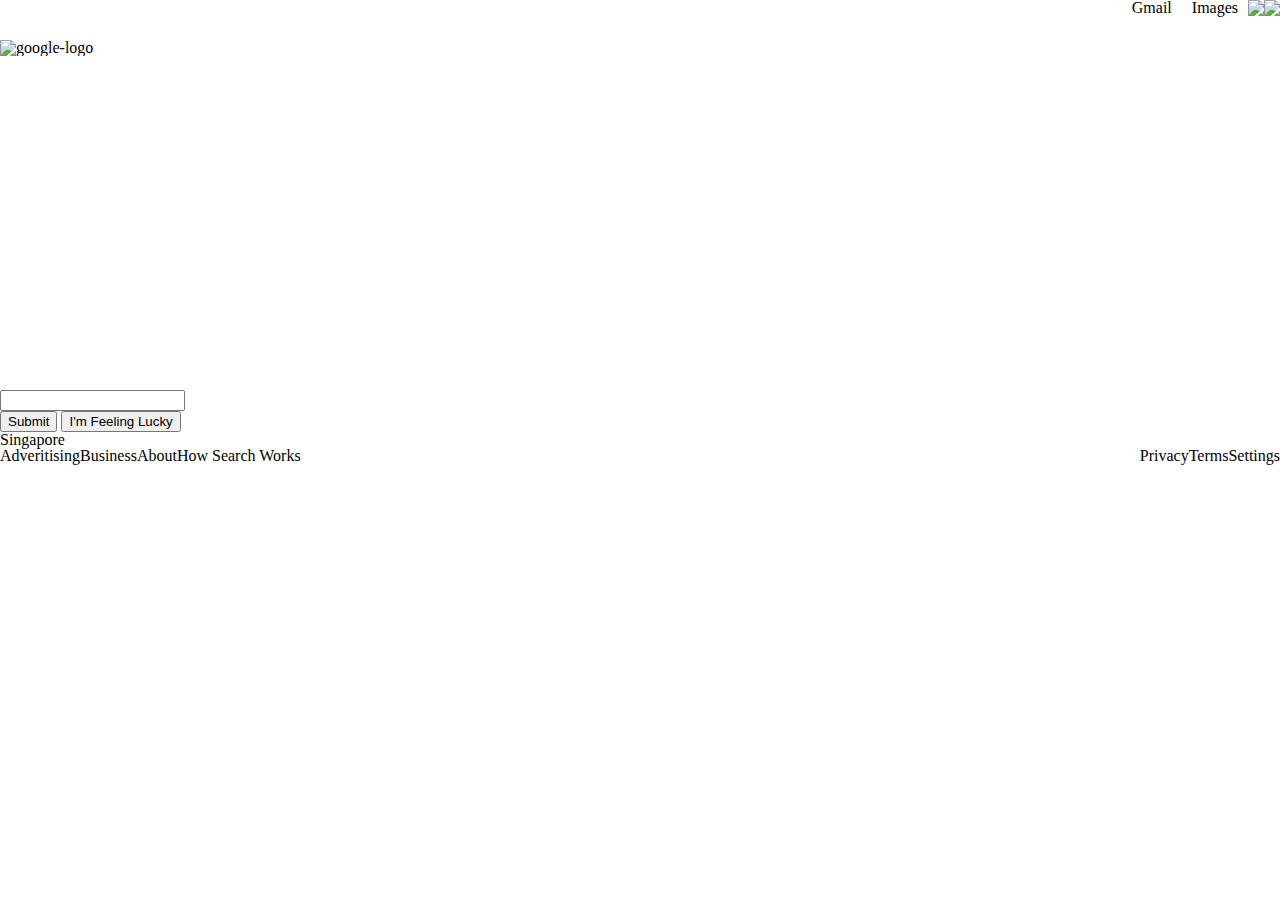
==== index.html @ c742a32c "First Draft Google Project" ====
<html>
	<head>
		<!-- Style Sheet Creating Reference to reset.css and main.css -->
		<link href="css/reset.css" rel="stylesheet" type="text/css">
		<link href="css/main.css" rel="stylesheet" type="text/css">
		<title>Google</title>
	</head>
	<body>
		<header class="NavBar">
			<div>
				<!--Top Row List (Gmail Images Apps Sign In-->
				<img class="SignIn" src="https://lh3.google.com/u/0/ogw/ADGmqu_wwM9ob9SQB96iFO_pEBLE6lmkmn8Lyfw8eWl-=s32-c-mo">
				<img class="GoogleApps" src="https://img.icons8.com/material-outlined/24/000000/circled-menu.png">
				<ul class=QuickShortcuts>
					<li class="shortcutitems">Gmail</li>
					<li class="shortcutitems">Images</li>
				</ul>
			</div>
		</header>

		<div class="GoogleLogo"> 
			<!-- Google Logo -->
			<img src="https://www.google.com/images/branding/googlelogo/1x/googlelogo_color_272x92dp.png" alt="google-logo">
		</div>

		<div name="Search">
			<div>
				<!-- Search Bar -->
				<form class="search-bar">
					<input type="text">
				</form>
			</div>
			<div>
				<!-- Search Buttons -->
				<input class="search-button" type="submit">
				<button class="search-button">I'm Feeling Lucky</button>
			</div>
		</div>

		<footer>
			<div class="FooterUpper">
				<ul>
					<li>Singapore</li>
				</ul>
			</div>
			<div class="FooterLower">
				<ul>
					<div class="FootherLeft"> 
						<li class="FooterLowerLeft">Adveritising</li>
						<li class="FooterLowerLeft">Business</li>
						<li class="FooterLowerLeft">About</li>
						<li class="FooterLowerLeft">How Search Works</li>
					</div>
					<div class="FooterRight">
						<li class="FooterLowerRight">Privacy</li>
						<li class="FooterLowerRight">Terms</li>
						<li class="FooterLowerRight">Settings</li>
					</div>
				</ul>
			</div>
		</footer>

	</body>
</html>
---- css/main.css ----
/* Main CSS */

.NavBar {
    height:40px;
}

.QuickShortcuts {
    float:right;
    list-style:none;
}

.GoogleApps {
    float:right;
}

.SignIn {
    float:right;
}

.shortcutitems {
    float:left;
    margin-left: 10px;
    margin-right: 10px;
}

.GoogleLogo {
    height:350px;
    position:bottom;
}

.FooterLower {
    height:50px;
}

.FooterLeft {
    float:left;
}

.FooterRight {
    float:right;
}

.FooterLowerLeft {
    float:left;
}

.FooterLowerRight {
    float:left;
}
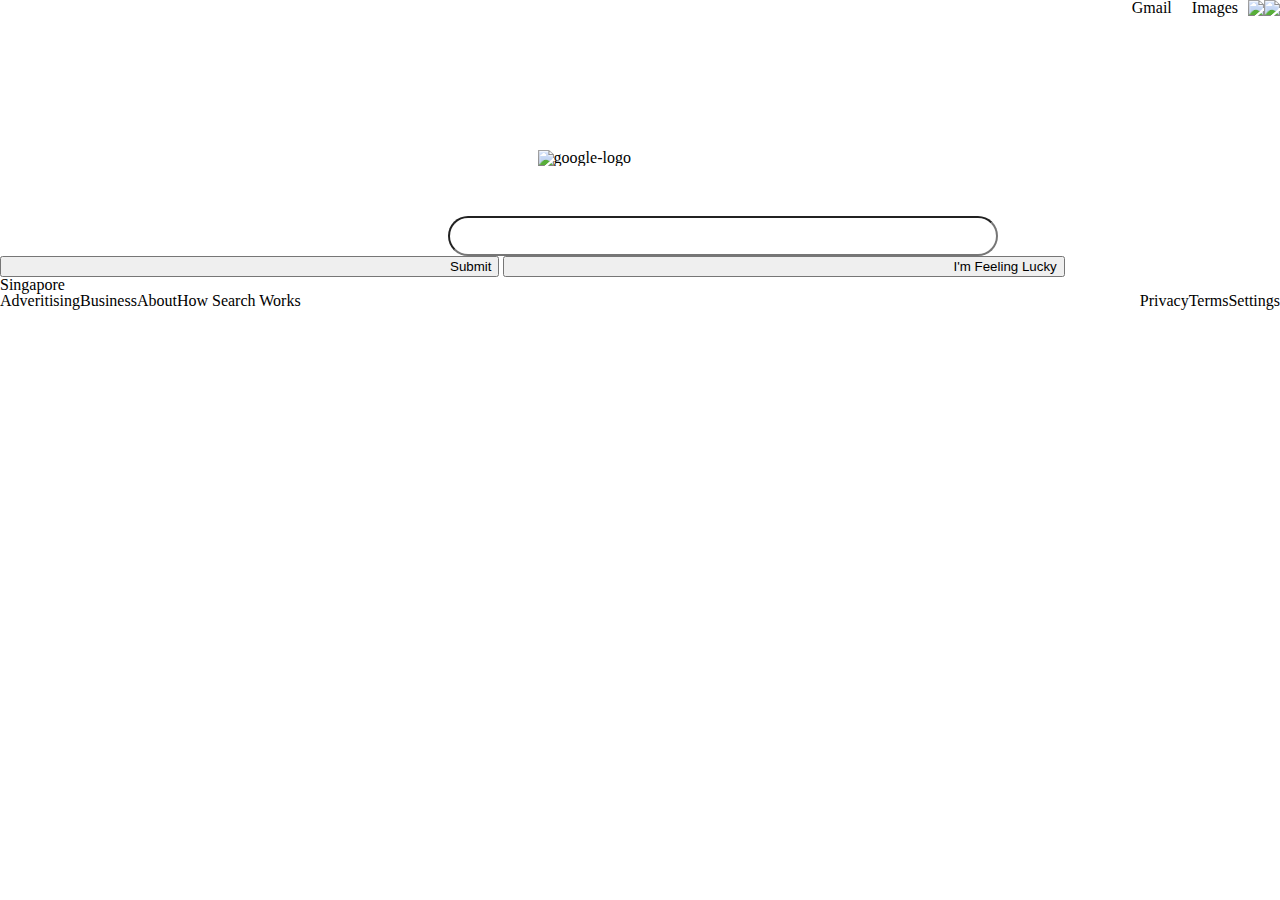
==== commit 27a0d052: "second draft Goofle Project" ====
--- a/index.html
+++ b/index.html
@@ -27,7 +27,7 @@
 			<div>
 				<!-- Search Bar -->
 				<form class="search-bar">
-					<input type="text">
+					<input class="search-bar-text" type="text">
 				</form>
 			</div>
 			<div>
--- a/css/main.css
+++ b/css/main.css
@@ -24,8 +24,27 @@
 }
 
 .GoogleLogo {
-    height:350px;
-    position:bottom;
+    margin-top:110px;
+    padding-left:42%;
+
+}
+
+.search-bar {
+    margin-top:10px;
+    padding-top:40px;   
+    padding-left:35%;
+    width:100px;
+}
+
+.search-bar-text {
+    width:550px;
+    border-radius:20px;
+    height:40px;
+}
+
+.search-button {
+ 
+    padding-left:35%
 }
 
 .FooterLower {
